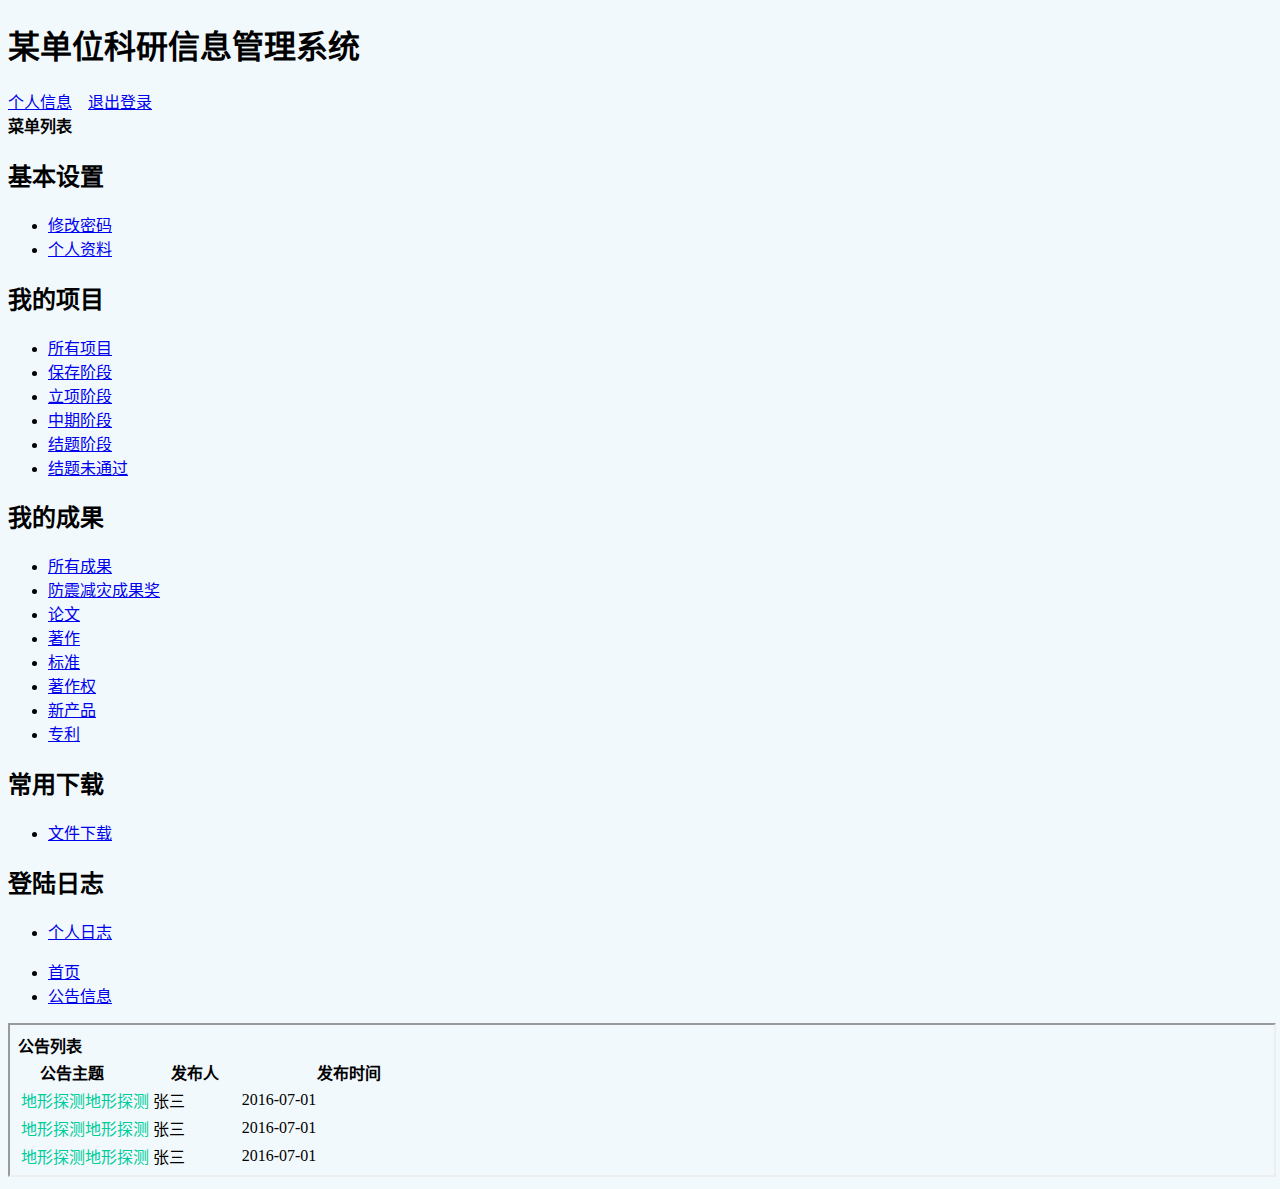
==== src/main/resources/templates/index.html @ 2e25fa73 "first commit" ====
<!DOCTYPE html>
<html lang="zh-cn">
<head>
    <meta http-equiv="Content-Type" content="text/html; charset=utf-8" />
    <meta http-equiv="X-UA-Compatible" content="IE=edge">
    <meta name="viewport" content="width=device-width, initial-scale=1.0, maximum-scale=1.0, user-scalable=no" />
    <meta name="renderer" content="webkit">
    <title>某单位科研信息管理系统</title>  
    <link rel="stylesheet" href="css/pintuer.css">
    <link rel="stylesheet" href="css/admin.css">
    <script src="js/jquery.js"></script>   
</head>
<body style="background-color:#f2f9fd;">
<div class="header bg-main">
  <div class="logo margin-big-left fadein-top">
    <h1><img src="images/y.jpg" class="radius-circle rotate-hover" height="50" alt="" />某单位科研信息管理系统</h1>
  </div>
  <div class="head-l"><a class="button button-little bg-green" href="/personnew" >个人信息</a>  &nbsp;&nbsp;
  	<a class="button button-little bg-red" href="/login" >
  		<span class="icon-power-off"></span> 退出登录</a> </div>
</div>
<div class="leftnav">
  <div class="leftnav-title"><strong><span class="icon-list"></span>菜单列表</strong></div>
    <h2><span class="icon-user"></span>基本设置</h2>
  <ul>
    <li><a href="pass" target="right"><span class="icon-caret-right"></span>修改密码</a></li>
    <li><a href="personnew" target="right"><span class="icon-caret-right"></span>个人资料</a></li>
  </ul>
    

    <h2><span class="icon-pencil-square-o"></span>我的项目</h2>
  <ul >
    <li><a href="/tableproject" target="right"><span class="icon-caret-right"></span>所有项目</a></li>
    <li><a href="/saveProject" target="right"><span class="icon-caret-right"></span>保存阶段</a></li>
    <li><a href="/setupProject" target="right"><span class="icon-caret-right"></span>立项阶段</a></li>
    <li><a href="/midStage" target="right"><span class="icon-caret-right"></span>中期阶段</a></li>
    <li><a href="/finishStage" target="right"><span class="icon-caret-right"></span>结题阶段</a></li>
    <li><a href="/Nopassed" target="right"><span class="icon-caret-right"></span>结题未通过</a></li>
  </ul>  
      <h2><span class="icon-pencil-square-o"></span>我的成果</h2>
 <ul>
    <li><a href="table.html" target="right"><span class="icon-caret-right"></span>所有成果</a></li> 
  
    <li><a href="listreward.html" target="right"><span class="icon-caret-right"></span>防震减灾成果奖</a></li> 
    <li><a href="listpaper.html" target="right"><span class="icon-caret-right"></span>论文</a></li> 
    <li><a href="listbook.html" target="right"><span class="icon-caret-right"></span>著作</a></li> 
    <li><a href="liststandard.html" target="right"><span class="icon-caret-right"></span>标准</a></li> 
    <li><a href="listcopyright.html" target="right"><span class="icon-caret-right"></span>著作权</a></li> 
    <li><a href="listthings.html" target="right"><span class="icon-caret-right"></span>新产品</a></li> 
    <li><a href="listpatent.html" target="right"><span class="icon-caret-right"></span>专利</a></li>            
         
 
  </ul>  
  <h2><span class="icon-pencil-square-o"></span>常用下载</h2>
    <ul>
     <li><a href="download.html" target="right"><span class="icon-caret-right"></span>文件下载</a></li>  
       </ul>
  <h2><span class="icon-pencil-square-o"></span>登陆日志</h2>
    <ul>
     <li><a href="cate.html" target="right"><span class="icon-caret-right"></span>个人日志</a></li>   
     </ul>  
</div>
<script type="text/javascript">
$(function(){
  $(".leftnav h2").click(function(){
	  $(this).next().slideToggle(200);	
	  $(this).toggleClass("on"); 
  })
  $(".leftnav ul li a").click(function(){
	    $("#a_leader_txt").text($(this).text());
  		$(".leftnav ul li a").removeClass("on");
		$(this).addClass("on");
  })
  
    $(".icon-home").click(function(){
	    $("#a_leader_txt").text("所有公告");
  		$(".leftnav ul li a").removeClass("on");
		$(this).addClass("on");
  })
  
});


</script>
<ul class="bread">
  <li><a href="info.html" target="right" class="icon-home"> 首页</a></li>
  <li><a href="##" id="a_leader_txt">公告信息</a></li>
</ul>
<div class="admin">
  <iframe scrolling="auto" rameborder="0" src="info.html" name="right" width="100%" height="100%"></iframe>
</div>
<div style="text-align:center;">
</div>
</body>
</html>
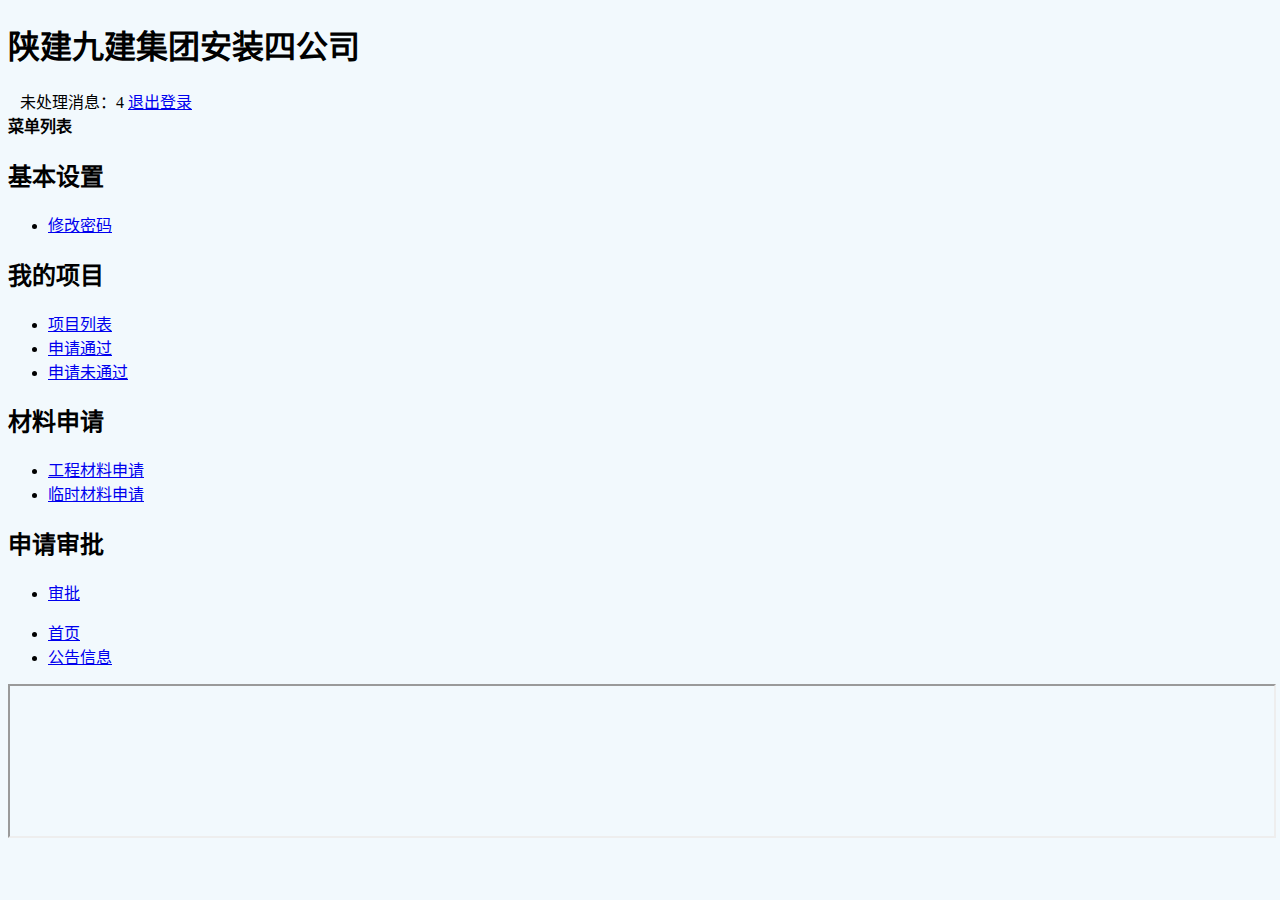
==== commit f15d3236: "commit" ====
--- a/src/main/resources/templates/index.html
+++ b/src/main/resources/templates/index.html
@@ -8,14 +8,16 @@
     <title>某单位科研信息管理系统</title>  
     <link rel="stylesheet" href="css/pintuer.css">
     <link rel="stylesheet" href="css/admin.css">
-    <script src="js/jquery.js"></script>   
+    <script src="js/jquery.js"></script>
 </head>
 <body style="background-color:#f2f9fd;">
 <div class="header bg-main">
   <div class="logo margin-big-left fadein-top">
-    <h1><img src="images/y.jpg" class="radius-circle rotate-hover" height="50" alt="" />某单位科研信息管理系统</h1>
+    <h1><img src="images/logo.png" class="radius-circle rotate-hover" height="50" alt="" />陕建九建集团安装四公司</h1>
   </div>
-  <div class="head-l"><a class="button button-little bg-green" href="/personnew" >个人信息</a>  &nbsp;&nbsp;
+  <div class="head-l">&nbsp;&nbsp;
+      <a class="button button-little bg-blue-light">
+          未处理消息：<span >4</span> </a>
   	<a class="button button-little bg-red" href="/login" >
   		<span class="icon-power-off"></span> 退出登录</a> </div>
 </div>
@@ -23,42 +25,25 @@
   <div class="leftnav-title"><strong><span class="icon-list"></span>菜单列表</strong></div>
     <h2><span class="icon-user"></span>基本设置</h2>
   <ul>
-    <li><a href="pass" target="right"><span class="icon-caret-right"></span>修改密码</a></li>
-    <li><a href="personnew" target="right"><span class="icon-caret-right"></span>个人资料</a></li>
+    <li><a href="/pass" target="right"><span class="icon-caret-right"></span>修改密码</a></li>
   </ul>
     
 
     <h2><span class="icon-pencil-square-o"></span>我的项目</h2>
   <ul >
-    <li><a href="/tableproject" target="right"><span class="icon-caret-right"></span>所有项目</a></li>
-    <li><a href="/saveProject" target="right"><span class="icon-caret-right"></span>保存阶段</a></li>
-    <li><a href="/setupProject" target="right"><span class="icon-caret-right"></span>立项阶段</a></li>
-    <li><a href="/midStage" target="right"><span class="icon-caret-right"></span>中期阶段</a></li>
-    <li><a href="/finishStage" target="right"><span class="icon-caret-right"></span>结题阶段</a></li>
-    <li><a href="/Nopassed" target="right"><span class="icon-caret-right"></span>结题未通过</a></li>
+    <li><a href="/xmList" target="right"><span class="icon-caret-right"></span>项目列表</a></li>
+    <li><a href="/finishStage" target="right"><span class="icon-caret-right"></span>申请通过</a></li>
+    <li><a href="/Nopassed" target="right"><span class="icon-caret-right"></span>申请未通过</a></li>
   </ul>  
-      <h2><span class="icon-pencil-square-o"></span>我的成果</h2>
+      <h2><span class="icon-pencil-square-o"></span>材料申请</h2>
  <ul>
-    <li><a href="table.html" target="right"><span class="icon-caret-right"></span>所有成果</a></li> 
-  
-    <li><a href="listreward.html" target="right"><span class="icon-caret-right"></span>防震减灾成果奖</a></li> 
-    <li><a href="listpaper.html" target="right"><span class="icon-caret-right"></span>论文</a></li> 
-    <li><a href="listbook.html" target="right"><span class="icon-caret-right"></span>著作</a></li> 
-    <li><a href="liststandard.html" target="right"><span class="icon-caret-right"></span>标准</a></li> 
-    <li><a href="listcopyright.html" target="right"><span class="icon-caret-right"></span>著作权</a></li> 
-    <li><a href="listthings.html" target="right"><span class="icon-caret-right"></span>新产品</a></li> 
-    <li><a href="listpatent.html" target="right"><span class="icon-caret-right"></span>专利</a></li>            
-         
- 
+    <li><a href="/listreward" target="right"><span class="icon-caret-right"></span>工程材料申请</a></li>
+    <li><a href="/listpaper" target="right"><span class="icon-caret-right"></span>临时材料申请</a></li>
   </ul>  
-  <h2><span class="icon-pencil-square-o"></span>常用下载</h2>
+  <h2><span class="icon-pencil-square-o"></span>申请审批</h2>
     <ul>
-     <li><a href="download.html" target="right"><span class="icon-caret-right"></span>文件下载</a></li>  
-       </ul>
-  <h2><span class="icon-pencil-square-o"></span>登陆日志</h2>
-    <ul>
-     <li><a href="cate.html" target="right"><span class="icon-caret-right"></span>个人日志</a></li>   
-     </ul>  
+     <li><a href="/download" target="right"><span class="icon-caret-right"></span>审批</a></li>
+    </ul>
 </div>
 <script type="text/javascript">
 $(function(){
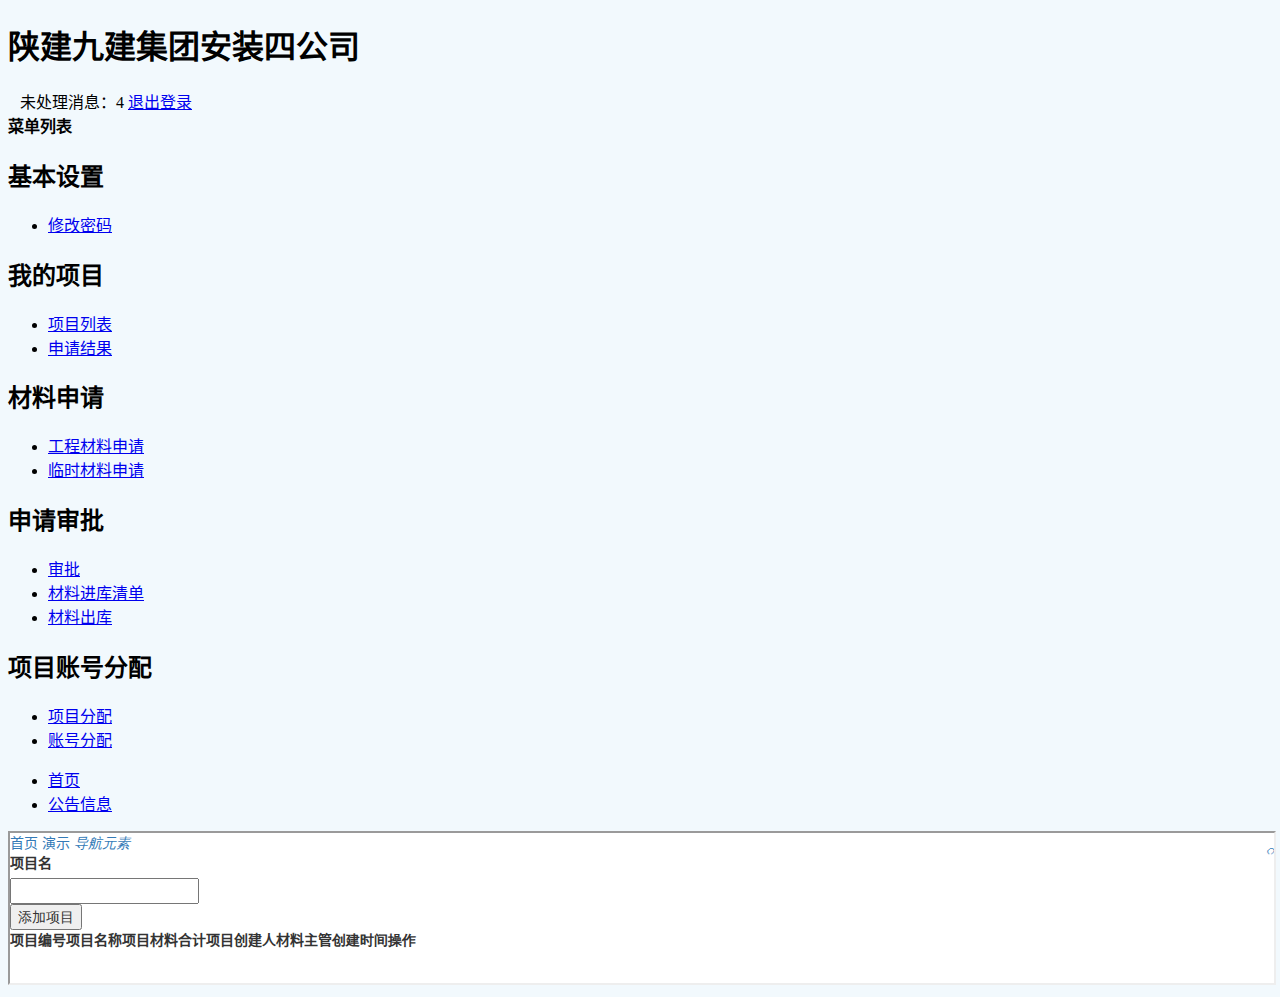
==== commit 9306043b: "commit" ====
--- a/src/main/resources/templates/index.html
+++ b/src/main/resources/templates/index.html
@@ -31,18 +31,24 @@
 
     <h2><span class="icon-pencil-square-o"></span>我的项目</h2>
   <ul >
-    <li><a href="/xmList" target="right"><span class="icon-caret-right"></span>项目列表</a></li>
-    <li><a href="/finishStage" target="right"><span class="icon-caret-right"></span>申请通过</a></li>
-    <li><a href="/Nopassed" target="right"><span class="icon-caret-right"></span>申请未通过</a></li>
+    <li><a href="/info" target="right"><span class="icon-caret-right"></span>项目列表</a></li>
+    <li><a href="/approval_no" target="right"><span class="icon-caret-right"></span>申请结果</a></li>
   </ul>  
       <h2><span class="icon-pencil-square-o"></span>材料申请</h2>
  <ul>
-    <li><a href="/listreward" target="right"><span class="icon-caret-right"></span>工程材料申请</a></li>
-    <li><a href="/listpaper" target="right"><span class="icon-caret-right"></span>临时材料申请</a></li>
+    <li><a href="/dispose" target="right"><span class="icon-caret-right"></span>工程材料申请</a></li>
+    <li><a href="/dispost_time" target="right"><span class="icon-caret-right"></span>临时材料申请</a></li>
   </ul>  
   <h2><span class="icon-pencil-square-o"></span>申请审批</h2>
     <ul>
-     <li><a href="/download" target="right"><span class="icon-caret-right"></span>审批</a></li>
+        <li><a href="/approval" target="right"><span class="icon-caret-right"></span>审批</a></li>
+        <li><a href="/into_material" target="right"><span class="icon-caret-right"></span>材料进库清单</a></li>
+        <li><a href="/approval" target="right"><span class="icon-caret-right"></span>材料出库</a></li>
+    </ul>
+    <h2><span class="icon-pencil-square-o"></span>项目账号分配</h2>
+    <ul>
+        <li><a href="/approval" target="right"><span class="icon-caret-right"></span>项目分配</a></li>
+        <li><a href="/approval" target="right"><span class="icon-caret-right"></span>账号分配</a></li>
     </ul>
 </div>
 <script type="text/javascript">
@@ -68,7 +74,7 @@
 
 </script>
 <ul class="bread">
-  <li><a href="info.html" target="right" class="icon-home"> 首页</a></li>
+  <li><a href="/info" target="right" class="icon-home"> 首页</a></li>
   <li><a href="##" id="a_leader_txt">公告信息</a></li>
 </ul>
 <div class="admin">
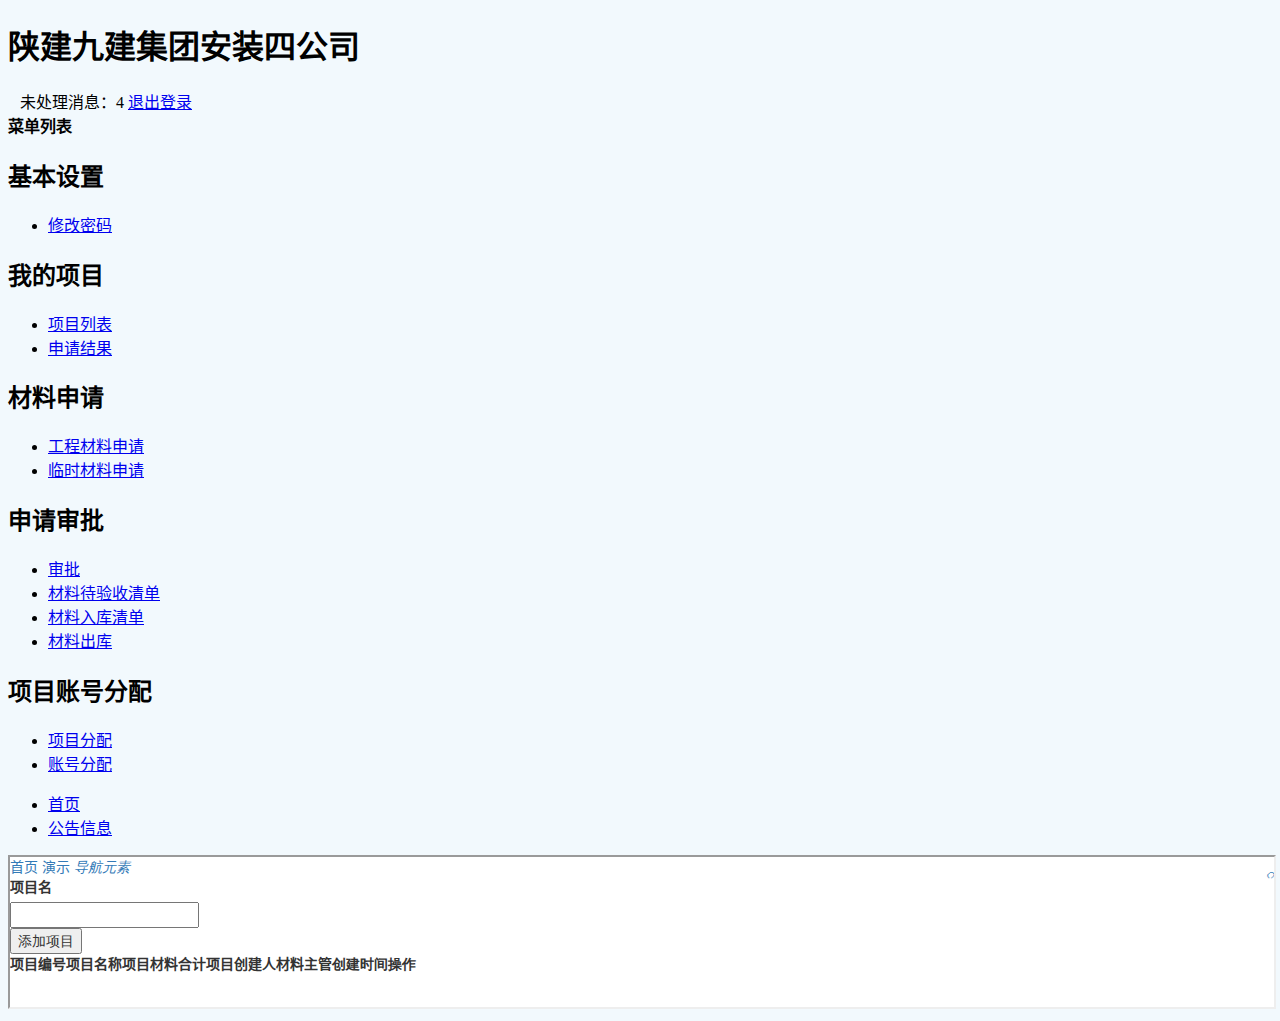
==== commit 0ba17420: "commit" ====
--- a/src/main/resources/templates/index.html
+++ b/src/main/resources/templates/index.html
@@ -42,13 +42,14 @@
   <h2><span class="icon-pencil-square-o"></span>申请审批</h2>
     <ul>
         <li><a href="/approval" target="right"><span class="icon-caret-right"></span>审批</a></li>
-        <li><a href="/into_material" target="right"><span class="icon-caret-right"></span>材料进库清单</a></li>
-        <li><a href="/approval" target="right"><span class="icon-caret-right"></span>材料出库</a></li>
+        <li><a href="/inventory_list" target="right"><span class="icon-caret-right"></span>材料待验收清单</a></li>
+        <li><a href="/into_material" target="right"><span class="icon-caret-right"></span>材料入库清单</a></li>
+        <li><a href="/inventory/outo" target="right"><span class="icon-caret-right"></span>材料出库</a></li>
     </ul>
     <h2><span class="icon-pencil-square-o"></span>项目账号分配</h2>
     <ul>
-        <li><a href="/approval" target="right"><span class="icon-caret-right"></span>项目分配</a></li>
-        <li><a href="/approval" target="right"><span class="icon-caret-right"></span>账号分配</a></li>
+        <li><a href="/projectFen" target="right"><span class="icon-caret-right"></span>项目分配</a></li>
+        <li><a href="/UserFen" target="right"><span class="icon-caret-right"></span>账号分配</a></li>
     </ul>
 </div>
 <script type="text/javascript">
